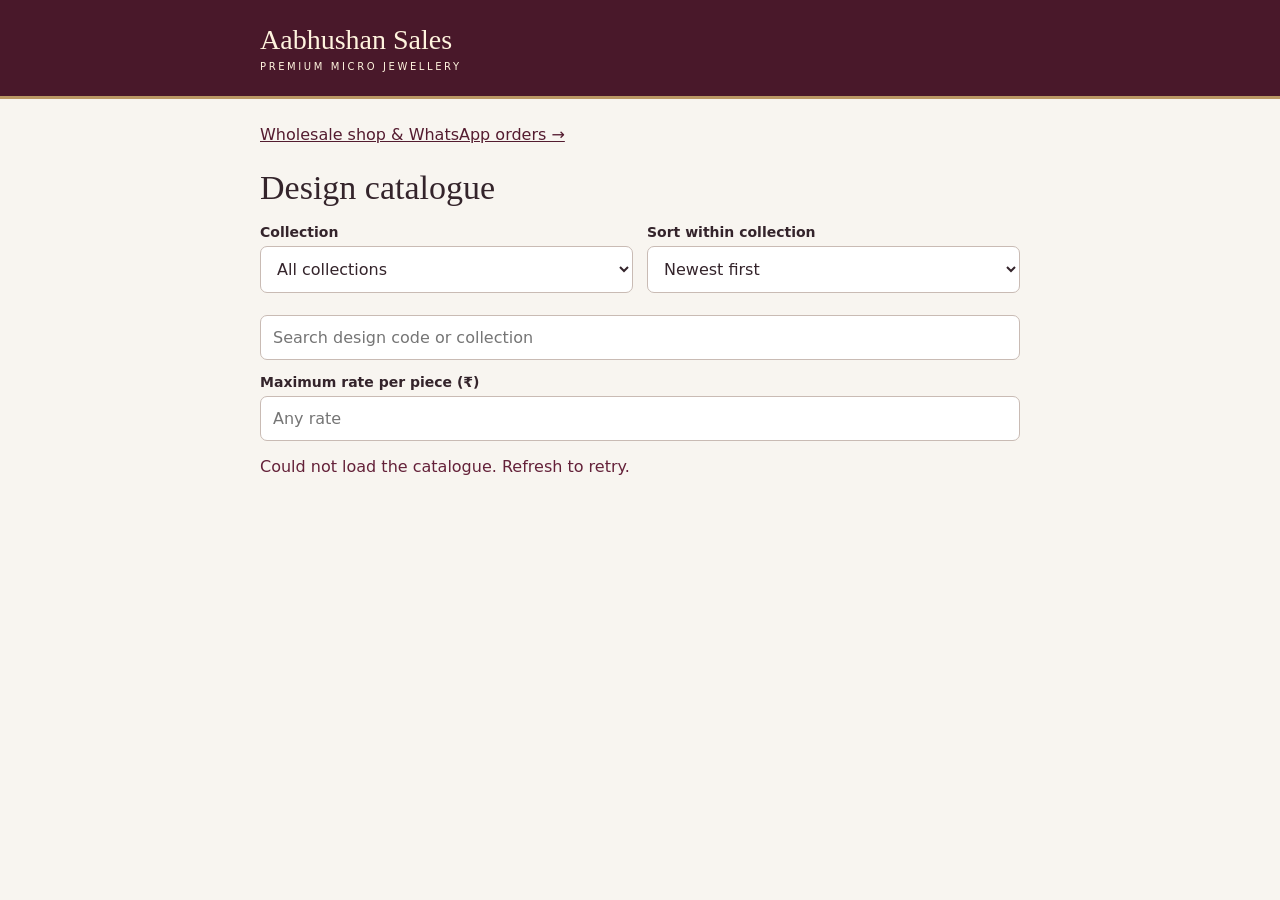
==== index.html @ 256b0ea2 "Serve the live customer design catalogue at the main domain" ====
<!doctype html><html lang="en"><meta charset="utf-8"><meta name="viewport" content="width=device-width,initial-scale=1"><link rel="canonical" href="https://aabhushansales.com/"><title>Aabhushan Sales · Design catalogue</title><style>
*{box-sizing:border-box}body{margin:0;background:#f8f5f0;color:#34242b;font:16px system-ui,sans-serif}header{background:#49182a;color:#fff4de;padding:24px max(20px,calc((100% - 760px)/2));border-bottom:3px solid #ba9864}header strong{font:28px Georgia,serif}header small{display:block;letter-spacing:2.6px;font-size:10px;margin-top:5px}main{max-width:800px;margin:auto;padding:26px 20px 55px}nav{display:flex;gap:8px}button{cursor:pointer;background:#541c30;color:white;border:none;border-radius:9px;padding:12px 19px;font:600 15px system-ui}nav button[aria-selected=false]{background:#eae1da;color:#4c3640}h1{font:34px Georgia;margin:25px 0 17px}form,article{background:#fffdf9;border:1px solid #e1d5c9;border-radius:14px;padding:19px}label{display:block;font-size:14px;font-weight:600;margin-bottom:16px}input,select{display:block;width:100%;padding:12px;margin-top:6px;border:1px solid #c9bbb4;border-radius:7px;font:16px system-ui;background:white;color:#34242b}.pair,.grid{display:grid;grid-template-columns:1fr 1fr;gap:14px}.photo{display:block;background:#f7f0e7;border:1px dashed #af9278;padding:20px;border-radius:9px}.photo img{max-height:175px;max-width:100%;margin-top:10px}.grid article{padding:10px;min-width:0}.grid img{width:100%;aspect-ratio:1;object-fit:contain;background:#f7f3ef;border-radius:8px}.grid h2{font:22px Georgia;margin:10px 0}.grid p{margin:7px 0}.grid button{margin-top:8px}#status{color:#642139}button:disabled{opacity:.65}[hidden]{display:none!important}@media(max-width:460px){main{padding:18px 14px}.pair{gap:10px}.grid{gap:9px}.grid button{padding:9px}.grid article{font-size:14px}}
.collection-heading{font:28px Georgia;color:#541c30;margin:26px 0 14px;border-bottom:1px solid #dac9bc;padding-bottom:8px}.more{margin:14px 0}.grid h3{font:22px Georgia;margin:10px 0}#search{margin-bottom:14px}</style><header><strong>Aabhushan Sales</strong><small>PREMIUM MICRO JEWELLERY</small></header><main><a href="/shop.html" style="color:#541c30">Wholesale shop &amp; WhatsApp orders →</a><section id="browse"><h1>Design catalogue</h1><div class="pair"><label>Collection<select id="collection"><option value="">All collections</option><option>Ladies Rings</option><option>Gents Rings</option><option>Earrings</option><option>Pendant Sets</option><option>Necklaces</option><option>Bangles</option><option>Chains</option><option>Bracelets</option><option>Other</option></select></label><label>Sort within collection<select id="sort"><option value="new">Newest first</option><option value="asc">Price: low to high</option><option value="desc">Price: high to low</option></select></label></div><input id="search" placeholder="Search design code or collection" aria-label="Search catalogue"><label>Maximum rate per piece (₹)<input id="max" type="number" min="0" placeholder="Any rate"></label><div id="sections"></div></section><p role="status" id="status"></p></main><script>
const el=id=>document.getElementById(id),money=n=>'₹'+Number(n).toLocaleString('en-IN',{maximumFractionDigits:2});let items=[],photoURL,limits=new Map();
async function load(){try{let r=await fetch('https://aabhushan-sales-catalogue.jigar-rock13.chatgpt.site/api/items');if(!r.ok)throw Error();items=await r.json();render()}catch{el('status').textContent='Could not load the catalogue. Refresh to retry.'}}
function draw(img,w,h){let c=document.createElement('canvas');c.width=w;c.height=h;return [c,c.getContext('2d')]}
const blob=c=>new Promise((resolve,reject)=>c.toBlob(b=>b?resolve(b):reject(Error('Photo conversion failed.')),'image/jpeg',.92));
function designCard(i){
let a=document.createElement('article');let img=new Image();img.loading='lazy';img.crossOrigin='anonymous';img.src='https://aabhushan-sales-catalogue.jigar-rock13.chatgpt.site/photo/'+encodeURIComponent(i.code);img.alt=i.code;a.append(img);for(let [tag,t] of [['h3',i.code],['p',money(i.rate)+' / piece'],['p',i.pcs+' pcs · '+money(i.pcs*i.rate)+' / box']]){let x=document.createElement(tag);x.textContent=t;a.append(x)}let btn=document.createElement('button');btn.textContent='Share card';btn.onclick=()=>share(i,img);a.append(btn);return a
}
function render(){
 const container=el('sections');
 container.replaceChildren();
 const query=el('search').value.trim().toLowerCase();
 const max=el('max').value;
 const selected=el('collection').value;
 const order=el('sort').value;
 const collections=new Map(["Ladies Rings","Gents Rings","Earrings","Pendant Sets","Necklaces","Bangles","Chains","Bracelets","Other"].map(name=>[name,[]]));
 for(const item of items){
   if(selected && item.category!==selected)continue;
   if(max!=='' && item.rate>Number(max))continue;
   if(!(item.code+' '+item.category).toLowerCase().includes(query))continue;
   collections.get(item.category)?.push(item);
 }
 for(const [name,designs] of collections){
   if(!designs.length)continue;
   designs.sort((a,b)=>{
     const price=order==='asc'?a.rate-b.rate:order==='desc'?b.rate-a.rate:0;
     return price || b.created-a.created || a.code.localeCompare(b.code);
   });
   const section=document.createElement('section');
   const heading=document.createElement('h2');
   heading.className='collection-heading';
   heading.textContent=name+' ('+designs.length+')';
   const grid=document.createElement('div');
   grid.className='grid';
   const limit=limits.get(name)||12;
   for(const item of designs.slice(0,limit))grid.append(designCard(item));
   section.append(heading,grid);
   if(designs.length>limit){
     const more=document.createElement('button');
     more.className='more';more.textContent='Show more '+name.toLowerCase();
     more.onclick=()=>{
       const next=designs.slice(limits.get(name)||12,(limits.get(name)||12)+32);
       for(const item of next)grid.append(designCard(item));
       const count=grid.childElementCount;
       limits.set(name,count);
       if(count>=designs.length)more.remove();
     };
     section.append(more);
   }
   container.append(section);
 }
 el('status').textContent=container.childElementCount?'':items.length?'No designs match your filters.':'Your saved designs will appear here.';
}
async function share(i,img){try{await img.decode();let [c,g]=draw(img,1000,1250);g.fillStyle='#fffaf4';g.fillRect(0,0,1000,1250);g.fillStyle='#49182a';g.fillRect(0,0,1000,140);g.fillStyle='#fff4de';g.font='54px Georgia';g.fillText('Aabhushan Sales',42,75);g.font='22px sans-serif';g.fillText('PREMIUM MICRO JEWELLERY',44,111);let s=Math.min(916/img.naturalWidth,780/img.naturalHeight),w=img.naturalWidth*s,h=img.naturalHeight*s;g.drawImage(img,(1000-w)/2,166+(780-h)/2,w,h);g.fillStyle='#49182a';g.font='50px Georgia';g.fillText(i.code,42,1020,916);g.font='30px sans-serif';g.fillText(i.category,44,1072);g.fillText(money(i.rate)+' per piece',44,1135);g.fillText(i.pcs+' pieces per box   ·   '+money(i.rate*i.pcs)+' per box',44,1190);let file=new File([await blob(c)],i.code+'.jpg',{type:'image/jpeg'});if(navigator.canShare?.({files:[file]})){await navigator.share({files:[file]})}else{let u=URL.createObjectURL(file),a=document.createElement('a');a.href=u;a.download=file.name;a.click();setTimeout(()=>URL.revokeObjectURL(u),30000)}}catch(e){if(e.name!=='AbortError')el('status').textContent='Could not share the card. Please try again.'}}
function resetFiltersView(){limits.clear();render()}
el('search').oninput=el('max').oninput=resetFiltersView;
el('collection').onchange=el('sort').onchange=resetFiltersView;
load();
</script></html>
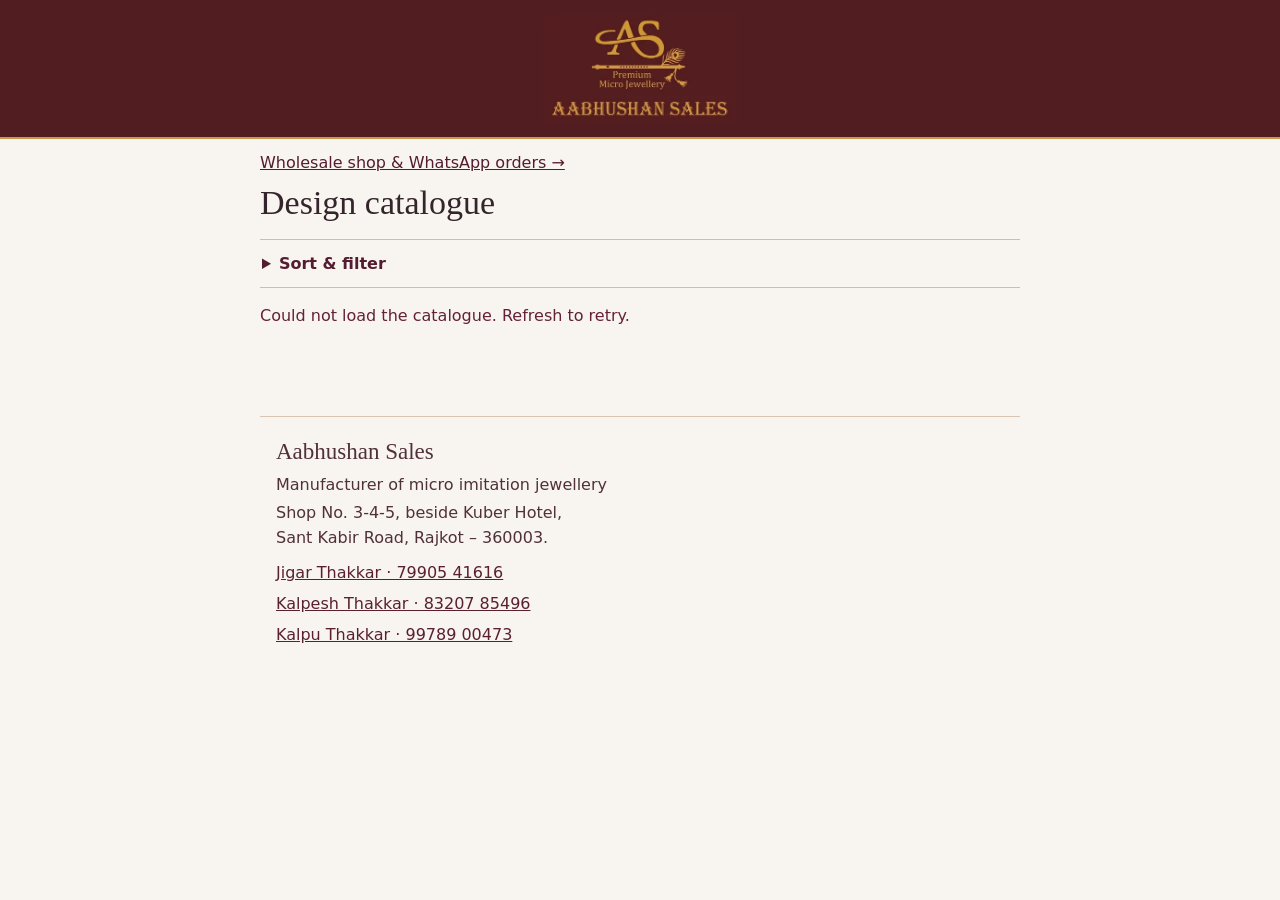
==== commit 35f25a66: "Use supplied brand artwork and tuck catalogue sorting and filters into a disclosure" ====
--- a/index.html
+++ b/index.html
@@ -1,6 +1,6 @@
 <!doctype html><html lang="en"><meta charset="utf-8"><meta name="viewport" content="width=device-width,initial-scale=1"><link rel="canonical" href="https://aabhushansales.com/"><title>Aabhushan Sales · Design catalogue</title><style>
 *{box-sizing:border-box}body{margin:0;background:#f8f5f0;color:#34242b;font:16px system-ui,sans-serif}header{background:#49182a;color:#fff4de;padding:24px max(20px,calc((100% - 760px)/2));border-bottom:3px solid #ba9864}header strong{font:28px Georgia,serif}header small{display:block;letter-spacing:2.6px;font-size:10px;margin-top:5px}main{max-width:800px;margin:auto;padding:26px 20px 55px}nav{display:flex;gap:8px}button{cursor:pointer;background:#541c30;color:white;border:none;border-radius:9px;padding:12px 19px;font:600 15px system-ui}nav button[aria-selected=false]{background:#eae1da;color:#4c3640}h1{font:34px Georgia;margin:25px 0 17px}form,article{background:#fffdf9;border:1px solid #e1d5c9;border-radius:14px;padding:19px}label{display:block;font-size:14px;font-weight:600;margin-bottom:16px}input,select{display:block;width:100%;padding:12px;margin-top:6px;border:1px solid #c9bbb4;border-radius:7px;font:16px system-ui;background:white;color:#34242b}.pair,.grid{display:grid;grid-template-columns:1fr 1fr;gap:14px}.photo{display:block;background:#f7f0e7;border:1px dashed #af9278;padding:20px;border-radius:9px}.photo img{max-height:175px;max-width:100%;margin-top:10px}.grid article{padding:10px;min-width:0}.grid img{width:100%;aspect-ratio:1;object-fit:contain;background:#f7f3ef;border-radius:8px}.grid h2{font:22px Georgia;margin:10px 0}.grid p{margin:7px 0}.grid button{margin-top:8px}#status{color:#642139}button:disabled{opacity:.65}[hidden]{display:none!important}@media(max-width:460px){main{padding:18px 14px}.pair{gap:10px}.grid{gap:9px}.grid button{padding:9px}.grid article{font-size:14px}}
-.collection-heading{font:28px Georgia;color:#541c30;margin:26px 0 14px;border-bottom:1px solid #dac9bc;padding-bottom:8px}.more{margin:14px 0}.grid h3{font:22px Georgia;margin:10px 0}#search{margin-bottom:14px}</style><header><strong>Aabhushan Sales</strong><small>PREMIUM MICRO JEWELLERY</small></header><main><a href="/shop.html" style="color:#541c30">Wholesale shop &amp; WhatsApp orders →</a><section id="browse"><h1>Design catalogue</h1><div class="pair"><label>Collection<select id="collection"><option value="">All collections</option><option>Ladies Rings</option><option>Gents Rings</option><option>Earrings</option><option>Pendant Sets</option><option>Necklaces</option><option>Bangles</option><option>Chains</option><option>Bracelets</option><option>Other</option></select></label><label>Sort within collection<select id="sort"><option value="new">Newest first</option><option value="asc">Price: low to high</option><option value="desc">Price: high to low</option></select></label></div><input id="search" placeholder="Search design code or collection" aria-label="Search catalogue"><label>Maximum rate per piece (₹)<input id="max" type="number" min="0" placeholder="Any rate"></label><div id="sections"></div></section><p role="status" id="status"></p></main><script>
+.collection-heading{font:28px Georgia;color:#541c30;margin:26px 0 14px;border-bottom:1px solid #dac9bc;padding-bottom:8px}.more{margin:14px 0}.grid h3{font:22px Georgia;margin:10px 0}#search{margin-bottom:14px}header{background:#521d20;padding:14px 20px;text-align:center;border-bottom:2px solid #c79948}header img{display:block;width:194px;max-width:60vw;height:auto;margin:auto}main{padding-top:14px}h1{margin-top:12px}.shop-link{font-size:14px;color:#632936}.filters{border-block:1px solid #cfbdab;margin:0 0 18px}.filters summary{cursor:pointer;padding:14px 2px;font-weight:650;color:#541c30}.filters summary:focus-visible,a:focus-visible{outline:2px solid #863756;outline-offset:3px}.filter-body{padding:5px 0 4px}footer{border-top:1px solid #d8c5b4;max-width:760px;margin:20px auto;padding:22px 16px;color:#513138}footer h2{font:23px Georgia;margin:0 0 10px}footer address{font-style:normal;line-height:1.6}footer a{display:inline-block;color:#5a2030;padding:6px 0;margin-right:16px}footer p{margin:6px 0}@media(prefers-reduced-motion:no-preference){header img{animation:brand-in .55s ease-out both}main{animation:catalogue-in .38s ease-out both}.filters[open] .filter-body{animation:catalogue-in .2s ease-out}@keyframes brand-in{from{opacity:.1;transform:translateY(6px) scale(.96)}to{opacity:1;transform:none}}@keyframes catalogue-in{from{opacity:.3;transform:translateY(5px)}to{opacity:1;transform:none}}}</style><header><img width="420" height="235" alt="Aabhushan Sales · Premium Micro Jewellery" src="[data-uri]"></header><main><a href="/shop.html" style="color:#541c30">Wholesale shop &amp; WhatsApp orders →</a><section id="browse"><h1>Design catalogue</h1><details class="filters"><summary>Sort &amp; filter<span id="active"></span></summary><div class="filter-body"><div class="pair"><label>Collection<select id="collection"><option value="">All collections</option><option>Ladies Rings</option><option>Gents Rings</option><option>Earrings</option><option>Pendant Sets</option><option>Necklaces</option><option>Bangles</option><option>Chains</option><option>Bracelets</option><option>Other</option></select></label><label>Sort within collection<select id="sort"><option value="new">Newest first</option><option value="asc">Price: low to high</option><option value="desc">Price: high to low</option></select></label></div><input id="search" placeholder="Search design code or collection" aria-label="Search catalogue"><label>Maximum rate per piece (₹)<input id="max" type="number" min="0" placeholder="Any rate"></label></div></details><div id="sections"></div></section><p role="status" id="status"></p></main><footer><h2>Aabhushan Sales</h2><p>Manufacturer of micro imitation jewellery</p><address>Shop No. 3-4-5, beside Kuber Hotel,<br>Sant Kabir Road, Rajkot – 360003.</address><p><a href="tel:+917990541616">Jigar Thakkar · 79905 41616</a><br><a href="https://wa.me/918320785496">Kalpesh Thakkar · 83207 85496</a><br><a href="https://wa.me/919978900473">Kalpu Thakkar · 99789 00473</a></p></footer><script>
 const el=id=>document.getElementById(id),money=n=>'₹'+Number(n).toLocaleString('en-IN',{maximumFractionDigits:2});let items=[],photoURL,limits=new Map();
 async function load(){try{let r=await fetch('https://aabhushan-sales-catalogue.jigar-rock13.chatgpt.site/api/items');if(!r.ok)throw Error();items=await r.json();render()}catch{el('status').textContent='Could not load the catalogue. Refresh to retry.'}}
 function draw(img,w,h){let c=document.createElement('canvas');c.width=w;c.height=h;return [c,c.getContext('2d')]}
@@ -15,6 +15,8 @@
  const max=el('max').value;
  const selected=el('collection').value;
  const order=el('sort').value;
+ const count=[query,max,selected,order!=='new'].filter(Boolean).length;
+ el('active').textContent=count?' ('+count+' active)':'';
  const collections=new Map(["Ladies Rings","Gents Rings","Earrings","Pendant Sets","Necklaces","Bangles","Chains","Bracelets","Other"].map(name=>[name,[]]));
  for(const item of items){
    if(selected && item.category!==selected)continue;
@@ -51,7 +53,7 @@
    }
    container.append(section);
  }
- el('status').textContent=container.childElementCount?'':items.length?'No designs match your filters.':'Your saved designs will appear here.';
+ el('status').textContent=container.childElementCount?'':items.length?'No designs match your filters.':'New designs will appear here.';
 }
 async function share(i,img){try{await img.decode();let [c,g]=draw(img,1000,1250);g.fillStyle='#fffaf4';g.fillRect(0,0,1000,1250);g.fillStyle='#49182a';g.fillRect(0,0,1000,140);g.fillStyle='#fff4de';g.font='54px Georgia';g.fillText('Aabhushan Sales',42,75);g.font='22px sans-serif';g.fillText('PREMIUM MICRO JEWELLERY',44,111);let s=Math.min(916/img.naturalWidth,780/img.naturalHeight),w=img.naturalWidth*s,h=img.naturalHeight*s;g.drawImage(img,(1000-w)/2,166+(780-h)/2,w,h);g.fillStyle='#49182a';g.font='50px Georgia';g.fillText(i.code,42,1020,916);g.font='30px sans-serif';g.fillText(i.category,44,1072);g.fillText(money(i.rate)+' per piece',44,1135);g.fillText(i.pcs+' pieces per box   ·   '+money(i.rate*i.pcs)+' per box',44,1190);let file=new File([await blob(c)],i.code+'.jpg',{type:'image/jpeg'});if(navigator.canShare?.({files:[file]})){await navigator.share({files:[file]})}else{let u=URL.createObjectURL(file),a=document.createElement('a');a.href=u;a.download=file.name;a.click();setTimeout(()=>URL.revokeObjectURL(u),30000)}}catch(e){if(e.name!=='AbortError')el('status').textContent='Could not share the card. Please try again.'}}
 function resetFiltersView(){limits.clear();render()}
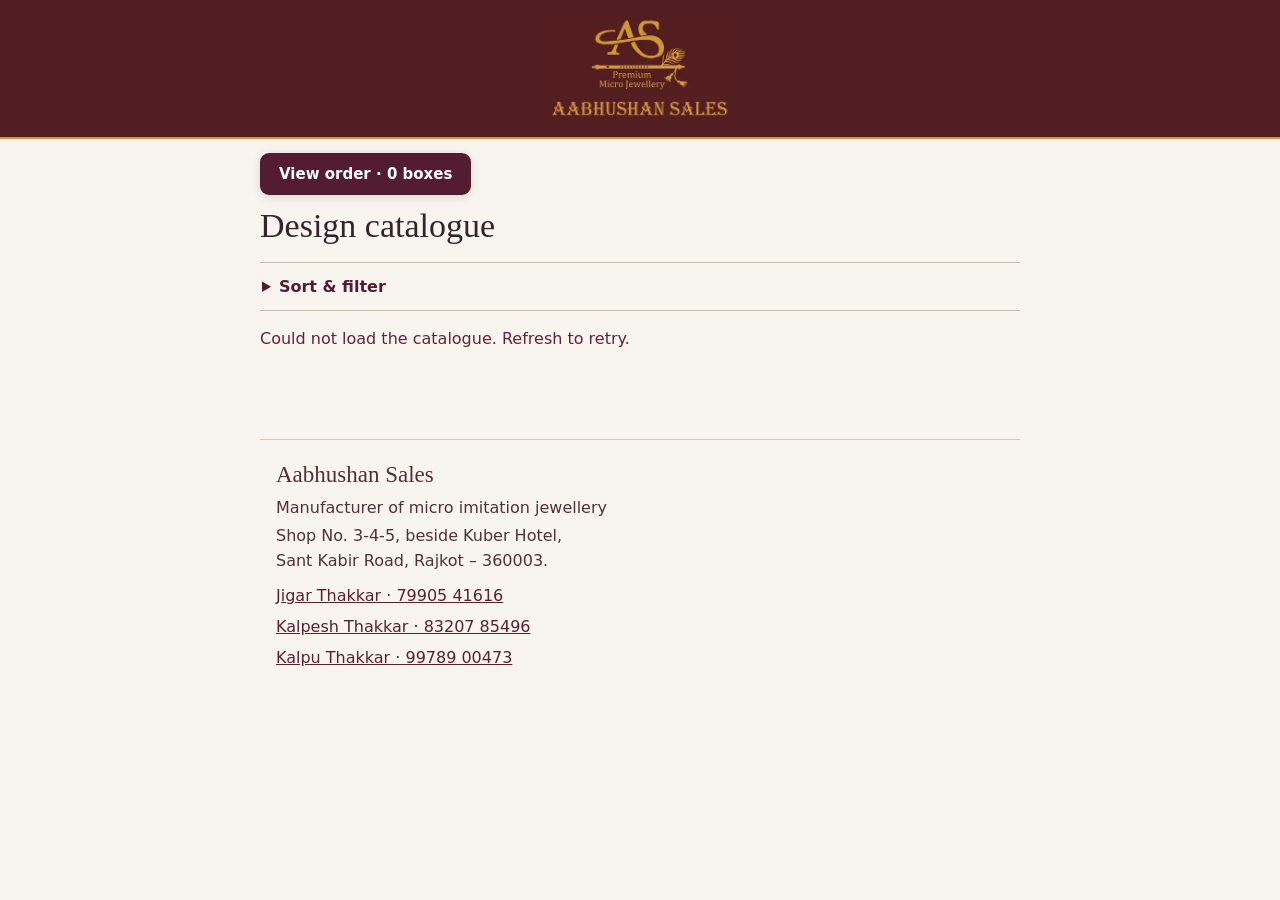
==== commit e2ac73e3: "Support box-wise WhatsApp orders directly in the customer catalogue" ====
--- a/index.html
+++ b/index.html
@@ -1,12 +1,22 @@
 <!doctype html><html lang="en"><meta charset="utf-8"><meta name="viewport" content="width=device-width,initial-scale=1"><link rel="canonical" href="https://aabhushansales.com/"><title>Aabhushan Sales · Design catalogue</title><style>
 *{box-sizing:border-box}body{margin:0;background:#f8f5f0;color:#34242b;font:16px system-ui,sans-serif}header{background:#49182a;color:#fff4de;padding:24px max(20px,calc((100% - 760px)/2));border-bottom:3px solid #ba9864}header strong{font:28px Georgia,serif}header small{display:block;letter-spacing:2.6px;font-size:10px;margin-top:5px}main{max-width:800px;margin:auto;padding:26px 20px 55px}nav{display:flex;gap:8px}button{cursor:pointer;background:#541c30;color:white;border:none;border-radius:9px;padding:12px 19px;font:600 15px system-ui}nav button[aria-selected=false]{background:#eae1da;color:#4c3640}h1{font:34px Georgia;margin:25px 0 17px}form,article{background:#fffdf9;border:1px solid #e1d5c9;border-radius:14px;padding:19px}label{display:block;font-size:14px;font-weight:600;margin-bottom:16px}input,select{display:block;width:100%;padding:12px;margin-top:6px;border:1px solid #c9bbb4;border-radius:7px;font:16px system-ui;background:white;color:#34242b}.pair,.grid{display:grid;grid-template-columns:1fr 1fr;gap:14px}.photo{display:block;background:#f7f0e7;border:1px dashed #af9278;padding:20px;border-radius:9px}.photo img{max-height:175px;max-width:100%;margin-top:10px}.grid article{padding:10px;min-width:0}.grid img{width:100%;aspect-ratio:1;object-fit:contain;background:#f7f3ef;border-radius:8px}.grid h2{font:22px Georgia;margin:10px 0}.grid p{margin:7px 0}.grid button{margin-top:8px}#status{color:#642139}button:disabled{opacity:.65}[hidden]{display:none!important}@media(max-width:460px){main{padding:18px 14px}.pair{gap:10px}.grid{gap:9px}.grid button{padding:9px}.grid article{font-size:14px}}
-.collection-heading{font:28px Georgia;color:#541c30;margin:26px 0 14px;border-bottom:1px solid #dac9bc;padding-bottom:8px}.more{margin:14px 0}.grid h3{font:22px Georgia;margin:10px 0}#search{margin-bottom:14px}header{background:#521d20;padding:14px 20px;text-align:center;border-bottom:2px solid #c79948}header img{display:block;width:194px;max-width:60vw;height:auto;margin:auto}main{padding-top:14px}h1{margin-top:12px}.shop-link{font-size:14px;color:#632936}.filters{border-block:1px solid #cfbdab;margin:0 0 18px}.filters summary{cursor:pointer;padding:14px 2px;font-weight:650;color:#541c30}.filters summary:focus-visible,a:focus-visible{outline:2px solid #863756;outline-offset:3px}.filter-body{padding:5px 0 4px}footer{border-top:1px solid #d8c5b4;max-width:760px;margin:20px auto;padding:22px 16px;color:#513138}footer h2{font:23px Georgia;margin:0 0 10px}footer address{font-style:normal;line-height:1.6}footer a{display:inline-block;color:#5a2030;padding:6px 0;margin-right:16px}footer p{margin:6px 0}@media(prefers-reduced-motion:no-preference){header img{animation:brand-in .55s ease-out both}main{animation:catalogue-in .38s ease-out both}.filters[open] .filter-body{animation:catalogue-in .2s ease-out}@keyframes brand-in{from{opacity:.1;transform:translateY(6px) scale(.96)}to{opacity:1;transform:none}}@keyframes catalogue-in{from{opacity:.3;transform:translateY(5px)}to{opacity:1;transform:none}}}</style><header><img width="420" height="235" alt="Aabhushan Sales · Premium Micro Jewellery" src="[data-uri]"></header><main><a href="/shop.html" style="color:#541c30">Wholesale shop &amp; WhatsApp orders →</a><section id="browse"><h1>Design catalogue</h1><details class="filters"><summary>Sort &amp; filter<span id="active"></span></summary><div class="filter-body"><div class="pair"><label>Collection<select id="collection"><option value="">All collections</option><option>Ladies Rings</option><option>Gents Rings</option><option>Earrings</option><option>Pendant Sets</option><option>Necklaces</option><option>Bangles</option><option>Chains</option><option>Bracelets</option><option>Other</option></select></label><label>Sort within collection<select id="sort"><option value="new">Newest first</option><option value="asc">Price: low to high</option><option value="desc">Price: high to low</option></select></label></div><input id="search" placeholder="Search design code or collection" aria-label="Search catalogue"><label>Maximum rate per piece (₹)<input id="max" type="number" min="0" placeholder="Any rate"></label></div></details><div id="sections"></div></section><p role="status" id="status"></p></main><footer><h2>Aabhushan Sales</h2><p>Manufacturer of micro imitation jewellery</p><address>Shop No. 3-4-5, beside Kuber Hotel,<br>Sant Kabir Road, Rajkot – 360003.</address><p><a href="tel:+917990541616">Jigar Thakkar · 79905 41616</a><br><a href="https://wa.me/918320785496">Kalpesh Thakkar · 83207 85496</a><br><a href="https://wa.me/919978900473">Kalpu Thakkar · 99789 00473</a></p></footer><script>
+.collection-heading{font:28px Georgia;color:#541c30;margin:26px 0 14px;border-bottom:1px solid #dac9bc;padding-bottom:8px}.more{margin:14px 0}.grid h3{font:22px Georgia;margin:10px 0}#search{margin-bottom:14px}header{background:#521d20;padding:14px 20px;text-align:center;border-bottom:2px solid #c79948}header img{display:block;width:194px;max-width:60vw;height:auto;margin:auto}main{padding-top:14px}h1{margin-top:12px}.shop-link{font-size:14px;color:#632936}.filters{border-block:1px solid #cfbdab;margin:0 0 18px}.filters summary{cursor:pointer;padding:14px 2px;font-weight:650;color:#541c30}.filters summary:focus-visible,a:focus-visible{outline:2px solid #863756;outline-offset:3px}.filter-body{padding:5px 0 4px}footer{border-top:1px solid #d8c5b4;max-width:760px;margin:20px auto;padding:22px 16px;color:#513138}footer h2{font:23px Georgia;margin:0 0 10px}footer address{font-style:normal;line-height:1.6}footer a{display:inline-block;color:#5a2030;padding:6px 0;margin-right:16px}footer p{margin:6px 0}@media(prefers-reduced-motion:no-preference){header img{animation:brand-in .55s ease-out both}main{animation:catalogue-in .38s ease-out both}.filters[open] .filter-body{animation:catalogue-in .2s ease-out}@keyframes brand-in{from{opacity:.1;transform:translateY(6px) scale(.96)}to{opacity:1;transform:none}}@keyframes catalogue-in{from{opacity:.3;transform:translateY(5px)}to{opacity:1;transform:none}}}#basket{position:sticky;top:8px;z-index:2;box-shadow:0 2px 10px #49182a25}.grid .secondary{background:transparent;color:#541c30;border:1px solid #c6aea6}.grid button{width:100%}dialog{width:min(94vw,510px);max-height:85vh;overflow:auto;border:1px solid #c8ae94;border-radius:14px;color:#34242b;padding:20px;background:#fffaf5}dialog::backdrop{background:#25141bc2}.order-head,.order-row{display:flex;align-items:center;justify-content:space-between;gap:10px}.order-head h2{font:27px Georgia;margin:10px 0}.order-row{border-bottom:1px solid #daccc1;padding:12px 0}.order-row p{margin:5px 0}.order-controls{display:flex;align-items:center;gap:8px}.order-controls button{padding:8px 13px}.order-controls output{min-width:1.5em;text-align:center}#checkout{display:block;text-align:center;padding:13px;background:#185639;color:white;border-radius:8px;font-weight:bold}#summary{font-weight:bold}.photo-feedback{display:block;font-size:13px;color:#57303c}</style><header><img width="420" height="235" alt="Aabhushan Sales · Premium Micro Jewellery" src="[data-uri]"></header><main><button id="basket" type="button">View order · 0 boxes</button><section id="browse"><h1>Design catalogue</h1><details class="filters"><summary>Sort &amp; filter<span id="active"></span></summary><div class="filter-body"><div class="pair"><label>Collection<select id="collection"><option value="">All collections</option><option>Ladies Rings</option><option>Gents Rings</option><option>Earrings</option><option>Pendant Sets</option><option>Necklaces</option><option>Bangles</option><option>Chains</option><option>Bracelets</option><option>Other</option></select></label><label>Sort within collection<select id="sort"><option value="new">Newest first</option><option value="asc">Price: low to high</option><option value="desc">Price: high to low</option></select></label></div><input id="search" placeholder="Search design code or collection" aria-label="Search catalogue"><label>Maximum rate per piece (₹)<input id="max" type="number" min="0" placeholder="Any rate"></label></div></details><div id="sections"></div></section><p role="status" id="status"></p><dialog id="order"><div class="order-head"><h2>Your wholesale order</h2><button id="closeOrder" aria-label="Close order">Close</button></div><div id="lines"></div><p id="summary"></p><a id="checkout" target="_blank" rel="noopener">Order on WhatsApp</a></dialog></main><footer><h2>Aabhushan Sales</h2><p>Manufacturer of micro imitation jewellery</p><address>Shop No. 3-4-5, beside Kuber Hotel,<br>Sant Kabir Road, Rajkot – 360003.</address><p><a href="tel:+917990541616">Jigar Thakkar · 79905 41616</a><br><a href="https://wa.me/918320785496">Kalpesh Thakkar · 83207 85496</a><br><a href="https://wa.me/919978900473">Kalpu Thakkar · 99789 00473</a></p></footer><script>
 const el=id=>document.getElementById(id),money=n=>'₹'+Number(n).toLocaleString('en-IN',{maximumFractionDigits:2});let items=[],photoURL,limits=new Map();
-async function load(){try{let r=await fetch('https://aabhushan-sales-catalogue.jigar-rock13.chatgpt.site/api/items');if(!r.ok)throw Error();items=await r.json();render()}catch{el('status').textContent='Could not load the catalogue. Refresh to retry.'}}
+async function load(){try{let r=await fetch('https://aabhushan-sales-catalogue.jigar-rock13.chatgpt.site/api/items');if(!r.ok)throw Error();items=await r.json();render();updateOrder()}catch{el('status').textContent='Could not load the catalogue. Refresh to retry.'}}
 function draw(img,w,h){let c=document.createElement('canvas');c.width=w;c.height=h;return [c,c.getContext('2d')]}
 const blob=c=>new Promise((resolve,reject)=>c.toBlob(b=>b?resolve(b):reject(Error('Photo conversion failed.')),'image/jpeg',.92));
 function designCard(i){
-let a=document.createElement('article');let img=new Image();img.loading='lazy';img.crossOrigin='anonymous';img.src='https://aabhushan-sales-catalogue.jigar-rock13.chatgpt.site/photo/'+encodeURIComponent(i.code);img.alt=i.code;a.append(img);for(let [tag,t] of [['h3',i.code],['p',money(i.rate)+' / piece'],['p',i.pcs+' pcs · '+money(i.pcs*i.rate)+' / box']]){let x=document.createElement(tag);x.textContent=t;a.append(x)}let btn=document.createElement('button');btn.textContent='Share card';btn.onclick=()=>share(i,img);a.append(btn);return a
+let a=document.createElement('article');let img=new Image();img.loading='lazy';img.crossOrigin='anonymous';img.src='https://aabhushan-sales-catalogue.jigar-rock13.chatgpt.site/photo/'+encodeURIComponent(i.code);img.alt=i.code;a.append(img);for(let [tag,t] of [['h3',i.code],['p',money(i.rate)+' / piece'],['p',i.pcs+' pcs · '+money(i.pcs*i.rate)+' / box']]){let x=document.createElement(tag);x.textContent=t;a.append(x)}const add=document.createElement('button');
+add.textContent='Add 1 box';
+add.onclick=()=>{changeBoxes(i.code,1);add.textContent='Add another box'};
+const feedback=document.createElement('span');
+feedback.className='photo-feedback';
+feedback.setAttribute('role','status');
+const btn=document.createElement('button');
+btn.className='secondary';
+btn.textContent='Share photo';
+btn.onclick=()=>share(i,img,feedback);
+a.append(add,btn,feedback);return a
 }
 function render(){
  const container=el('sections');
@@ -55,7 +65,55 @@
  }
  el('status').textContent=container.childElementCount?'':items.length?'No designs match your filters.':'New designs will appear here.';
 }
-async function share(i,img){try{await img.decode();let [c,g]=draw(img,1000,1250);g.fillStyle='#fffaf4';g.fillRect(0,0,1000,1250);g.fillStyle='#49182a';g.fillRect(0,0,1000,140);g.fillStyle='#fff4de';g.font='54px Georgia';g.fillText('Aabhushan Sales',42,75);g.font='22px sans-serif';g.fillText('PREMIUM MICRO JEWELLERY',44,111);let s=Math.min(916/img.naturalWidth,780/img.naturalHeight),w=img.naturalWidth*s,h=img.naturalHeight*s;g.drawImage(img,(1000-w)/2,166+(780-h)/2,w,h);g.fillStyle='#49182a';g.font='50px Georgia';g.fillText(i.code,42,1020,916);g.font='30px sans-serif';g.fillText(i.category,44,1072);g.fillText(money(i.rate)+' per piece',44,1135);g.fillText(i.pcs+' pieces per box   ·   '+money(i.rate*i.pcs)+' per box',44,1190);let file=new File([await blob(c)],i.code+'.jpg',{type:'image/jpeg'});if(navigator.canShare?.({files:[file]})){await navigator.share({files:[file]})}else{let u=URL.createObjectURL(file),a=document.createElement('a');a.href=u;a.download=file.name;a.click();setTimeout(()=>URL.revokeObjectURL(u),30000)}}catch(e){if(e.name!=='AbortError')el('status').textContent='Could not share the card. Please try again.'}}
+async function share(i,img,feedback){try{await img.decode();let [c,g]=draw(img,1000,1250);g.fillStyle='#fffaf4';g.fillRect(0,0,1000,1250);g.fillStyle='#49182a';g.fillRect(0,0,1000,140);g.fillStyle='#fff4de';g.font='54px Georgia';g.fillText('Aabhushan Sales',42,75);g.font='22px sans-serif';g.fillText('PREMIUM MICRO JEWELLERY',44,111);let s=Math.min(916/img.naturalWidth,780/img.naturalHeight),w=img.naturalWidth*s,h=img.naturalHeight*s;g.drawImage(img,(1000-w)/2,166+(780-h)/2,w,h);g.fillStyle='#49182a';g.font='50px Georgia';g.fillText(i.code,42,1020,916);g.font='30px sans-serif';g.fillText(i.category,44,1072);g.fillText(money(i.rate)+' per piece',44,1135);g.fillText(i.pcs+' pieces per box   ·   '+money(i.rate*i.pcs)+' per box',44,1190);let file=new File([await blob(c)],i.code+'.jpg',{type:'image/jpeg'});if(navigator.canShare?.({files:[file]})){await navigator.share({files:[file]})}else{let u=URL.createObjectURL(file),a=document.createElement('a');a.href=u;a.download=file.name;a.click();feedback.textContent='Photo downloaded. Attach it in WhatsApp.';setTimeout(()=>URL.revokeObjectURL(u),30000)}}catch(e){if(e.name!=='AbortError')feedback.textContent='Could not share this photo. Please try again.'}}
+const storageKey='aabhushan-order-v1';
+let basket=new Map();
+try{
+ const entries=JSON.parse(localStorage.getItem(storageKey)||'[]');
+ basket=new Map(entries.filter(([code,n])=>typeof code==='string'&&Number.isInteger(n)&&n>0&&n<=9999));
+}catch{}
+function changeBoxes(code,delta){
+ const n=Math.min(9999,(basket.get(code)||0)+delta);
+ if(n>0)basket.set(code,n);else basket.delete(code);
+ try{localStorage.setItem(storageKey,JSON.stringify([...basket]))}catch{}
+ updateOrder();
+}
+function orderDetails(){
+ const rows=items.filter(item=>basket.has(item.code)).map(item=>{
+   const boxes=basket.get(item.code),pieces=boxes*item.pcs;
+   return {item,boxes,pieces,paise:pieces*Math.round(item.rate*100)};
+ });
+ return {rows,boxes:rows.reduce((n,r)=>n+r.boxes,0),total:rows.reduce((n,r)=>n+r.paise,0)/100};
+}
+function updateOrder(){
+ const {rows,boxes,total}=orderDetails(),lines=el('lines');
+ lines.replaceChildren();
+ el('basket').textContent='View order · '+boxes+(boxes===1?' box':' boxes');
+ const message=['Namaste Aabhushan Sales, please confirm this wholesale order:'];
+ for(const {item,boxes:qty,pieces,paise} of rows){
+   const row=document.createElement('div'),info=document.createElement('div'),controls=document.createElement('div');
+   row.className='order-row';controls.className='order-controls';
+   const title=document.createElement('strong'),detail=document.createElement('p');
+   title.textContent=item.code;detail.textContent=item.pcs+' pcs/box · '+pieces+' pcs · '+money(paise/100);
+   info.append(title,detail);
+   for(const [label,delta] of [['−',-1],['+',1]]){
+     const button=document.createElement('button');button.textContent=label;
+     button.setAttribute('aria-label',(delta<0?'Remove':'Add')+' one box of '+item.code);
+     button.onclick=()=>changeBoxes(item.code,delta);
+     if(delta===1){const count=document.createElement('output');count.textContent=qty;controls.append(count)}
+     controls.append(button);
+   }
+   row.append(info,controls);lines.append(row);
+   message.push(item.code+' | '+qty+' box(es) × '+item.pcs+' pcs × '+money(item.rate)+' = '+money(paise/100));
+ }
+ const summary=boxes+' box(es) · Total '+money(total);
+ el('summary').textContent=boxes?summary:'Your order is empty. Add a box from any design.';
+ const checkout=el('checkout');checkout.hidden=!boxes;
+ message.push(summary);
+ checkout.href='https://wa.me/917990541616?text='+encodeURIComponent(message.join('\n'));
+}
+el('basket').onclick=()=>{updateOrder();el('order').showModal()};
+el('closeOrder').onclick=()=>el('order').close();
 function resetFiltersView(){limits.clear();render()}
 el('search').oninput=el('max').oninput=resetFiltersView;
 el('collection').onchange=el('sort').onchange=resetFiltersView;
